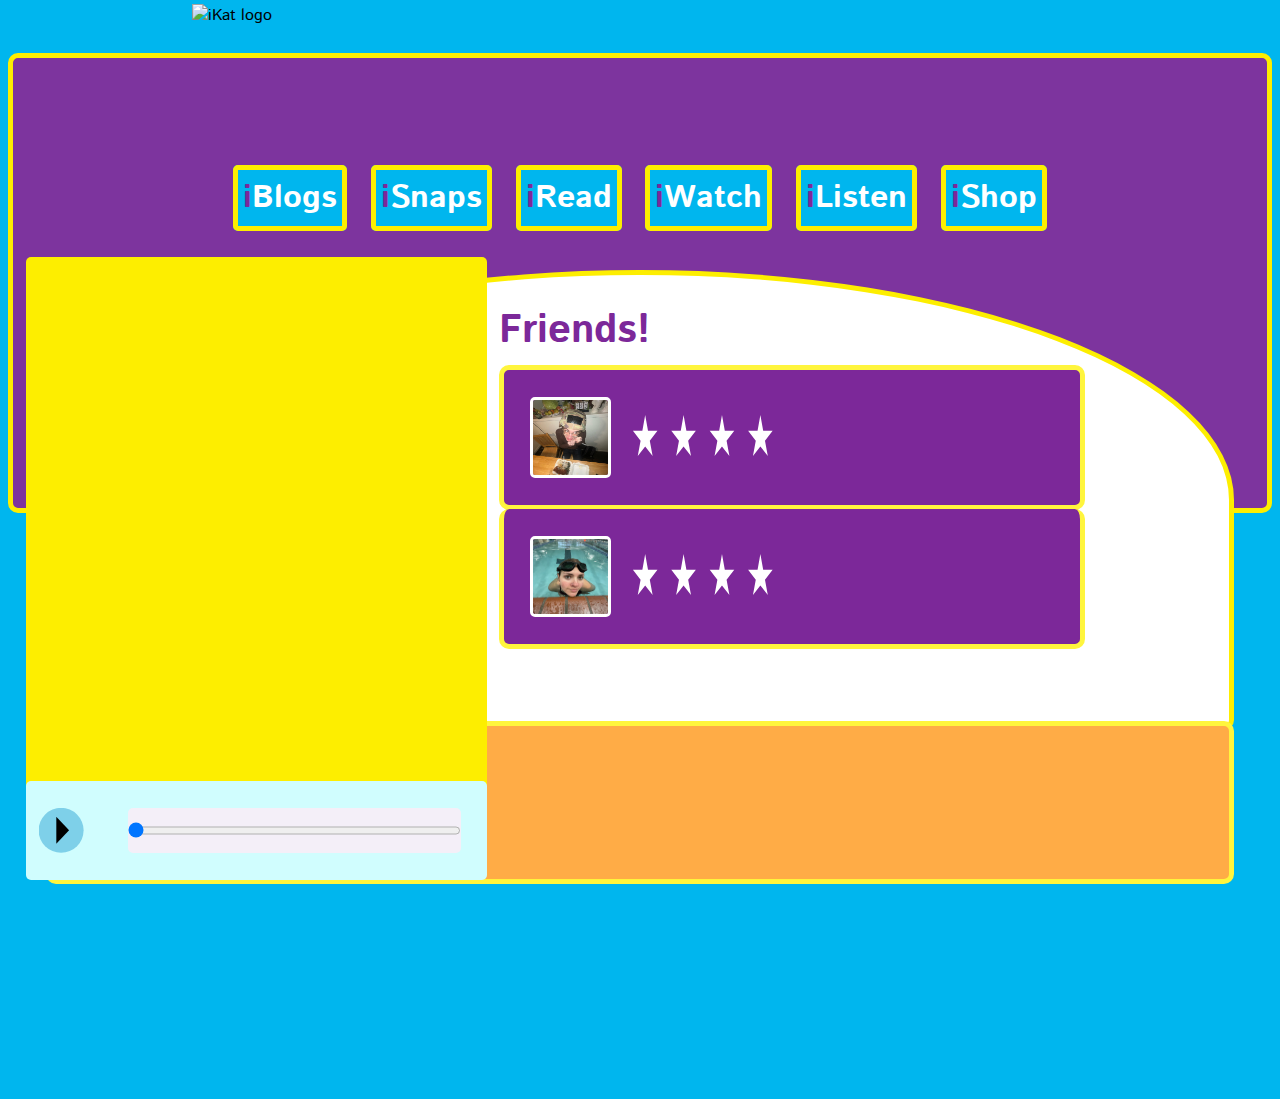
==== index.html @ 9405e488 "commit" ====
<!DOCTYPE html>
<!--[if lt IE 7]>      <html class="no-js lt-ie9 lt-ie8 lt-ie7"> <![endif]-->
<!--[if IE 7]>         <html class="no-js lt-ie9 lt-ie8"> <![endif]-->
<!--[if IE 8]>         <html class="no-js lt-ie9"> <![endif]-->
<!--[if gt IE 8]>      <html class="no-js"> <!--<![endif]-->
<html>
    <head>
        <meta charset="utf-8">
        <meta http-equiv="X-UA-Compatible" content="IE=edge">
        <title></title>
        <meta name="description" content="">
        <meta name="viewport" content="width=device-width, initial-scale=1">
        <link rel="stylesheet" href="stylesheet.css">
        <link rel="preconnect" href="https://fonts.googleapis.com">
<link rel="preconnect" href="https://fonts.gstatic.com" crossorigin>
<link href="https://fonts.googleapis.com/css2?family=Istok+Web:ital,wght@0,400;0,700;1,400;1,700&display=swap" rel="stylesheet">
    </head>
    <body>
    <header>
        <div id="ikat-container">
            <div id="ikat-logo">
                <img src="" alt="iKat logo">
            </div>
        <nav id="ikat-nav">
            <a href="#"><span style="color: #7C2899";>i</span>Blogs</a>
            <a href="#"><span style="color: #7C2899";>i</span>Snaps</a>
            <a href="#"><span style="color: #7C2899";>i</span>Read</a>
            <a href="#"><span style="color: #7C2899";>i</span>Watch</a>
            <a href="#"><span style="color: #7C2899";>i</span>Listen</a>
            <a href="#"><span style="color: #7C2899";>i</span>Shop</a>
        </nav>
        </div>
    </header>    
        
    <section>
        <div id="video">
            <video id="gvlog">
                <source src="img/gvlog.mp4" type="video/mp4">
            </video>
            <div id="video-controls">
                <div id="play-button">
                    <div id="play-triangle"></div>
                </div>
                <div id="stop-button">
                    <div id="stop-square"></div>
                </div>
                <div id="scroll">
                    <input id="seekslider" type="range" min="0" max="100" value="0" step="1">
                </div>
            </div>
             </div>
             <h1 id="friends"><span style="color: #7C2899;">Friends!</span></h1>
             <div id="friend1">
                <img id="friend1-photo" src="img/friend1.jpg" alt="friend 1" style="height: 75px; width: 75px"> 
                <div class="position1 star"></div>
                <div class="position2 star"></div>
                <div class="position3 star"></div>
                <div class="position4 star"></div>
             </div>
             <div id="friend2">
                <img id="friend2-photo" src="img/friend3.jpg" alt="friend 2" style="height: 75px; width: 75px"> 
                <div class="position1 star"></div>
                <div class="position2 star"></div>
                <div class="position3 star"></div>
                <div class="position4 star"></div>
             </div>
             </div>
    </section>
    
    <footer>
        <div id="four-stars"></div>
    </footer>

    <script>

        var vlog = document.getElementById('gvlog');
        var playButton = document.getElementById('play-button');
        var stopButton = document.getElementById('stop-button');
        var seekslider = document.getElementById('seekslider');

        playButton.addEventListener('click', () => {
            vlog.play();
        });

        stopButton.addEventListener('click', () => {
            vlog.pause();
        });

        vlog.addEventListener('timeupdate', () => {
            var nt = vlog.currentTime * (100 / gvlog.duration);
            seekslider.value = nt;
        });

        seekslider.addEventListener('change', () => {
            var seekto = vlog.duration * (seekslider.value / 100);
            vlog.currentTime = seekto;
        }); 

    </script>

    </body>
</html>
---- stylesheet.css ----
body {
    font-family: Istok Web, sans-serif;
    background-color: #00b6ee;
    overflow: hidden;
}

#ikat-container {
    position: relative;
    background-color: #7D349E;
    height: 50vh;
    border: 5px solid #FDEE00;
    border-radius: 10px;
    top: 5vh;
    margin: 0 3 vw;
}

#ikat-logo {
    position: absolute;
    width: 20vw;
    height: 18vh;
    top: -6vh;
    left: 14vw;
}

#ikat-nav {
    position: absolute;
    text-align: center;
    margin: 0 auto;
    right: 0;
    left: 0;
    top: 13vh;
    font-size: 2em;
}

a {
    color: white;
    text-decoration: none;
    border: 5px solid #FDEE00;
    border-radius: 5px;
    padding: 5px;
    background-color: #00b6ee;
    font-weight: bold;
    margin: 0 0.5vw
}

section {
    position:relative;
    background-color: white;
    height: 50vh;
    border: 5px solid #FDEE00;
    border-radius: 50% 50% 10px 10px;
    margin: 0 3vw;
    bottom: 22vh;
}

#video {
    position: absolute;
    background-color: #FDEE00;
    top: -2vh;
    z-index: 2;
    height: 64.2vh;
    width: 36vw;
    border-radius: 5px;
    left: -2vw;

}

 #gvlog {
    position: absolute;
    object-fit: cover;
    width: 35vw;
    height: 55vh;
    margin: 0 auto;
    left: 0;
    right: 0;
    top: 2vh;
    outline: none;
 }

 #video-controls {
    position: absolute;
    background-color: #D0FDFE;
    border-radius: 5px;
    width: 36vw;
    height: 11vh;
    bottom: -5vh;
    margin: 0 auto;
    left: 0;
    right: 0;

 }

 #stopbutton {
    position: absolute;
    top: 0;
    bottom: 0;
    margin: auto 0;
    clip-path: circle(50% at 50% 50%);
    height: 5vh;
    width: 5vh;
    background-color: #7ED0E9;
    left: 4vw;
 }

 #play-triangle {
    clip-path: polygon(100% 50%, 0 0, 0 100%);
    background-color: black;
    height: 3vh;
    width: 1vw;
    position: absolute;
    top: 0;
    bottom: 0;
    right: 0;
    left: .25vw;
    margin: auto auto;
 }

 #play-button {
    position: absolute;
    top: 0;
    bottom: 0;
    margin: auto 0;
    left: 1vw;
    clip-path: circle(50% at 50% 50%);
    height: 5vh;
    width: 5vh;
    background-color: #7ED0E9;
 }

 #stop-square {
    background-color: black;
    height: 2vh;
    width: 1vw;
    position: absolute;
    top: 0;
    bottom: 0;
    right: 0;
    left: 0;
    margin: auto auto;
 }

 #play-button:hover, #stop-button:hover {
    cursor: pointer;
 }

 #scroll {
    position: absolute;
    border-radius: 5px;
    background-color: #F4EFF8;
    width: 26vw;
    height: 5vh;
    top: 0;
    bottom: 0;
    right: 2vw;
    margin: auto 0;
 }

 #seekslider {
    position: absolute;
    background-color: #3A81FF;
    width: 100%;
    margin: auto 0;
    top: 0;
    bottom: 0;
 }

#friends {
    position: absolute;
    left: 35vw;
    font-size: 2.5em;
}

 #friend1 {
    position: absolute;
    background-color: #7C2899;
    width: 45vw;
    height: 15vh;
    left: 35vw;
    top: 10vh;
    border: 5px solid #fff53d;
    border-radius: 10px;
 }

 #friend1-photo {
    position: absolute;
    margin: auto 0;
    top: 0;
    bottom: 0;
    left: 2vw;
    border: 3px solid white;
    border-radius: 5px;
 }

 #friend2 {
    position: absolute;
    background-color: #7C2899;
    width: 45vw;
    height: 15vh;
    left: 35vw;
    top: 26vh;
    border: 5px solid #fff53d;
    border-top: none;
    border-radius: 10px;
 }

 #friend2-photo {
    position: absolute;
    margin: auto 0;
    top: 0;
    bottom: 0;
    left: 2vw;
    border: 3px solid white;
    border-radius: 5px;
 }

 .star {
    position: absolute;
    clip-path: polygon(50% 0%, 61% 35%, 98% 35%, 68% 57%, 79% 91%, 50% 70%, 21% 91%, 32% 57%, 2% 35%, 39% 35%);
    background-color: white;
    height: 5vh;
    width: 2vw;
    left: 10vw;
 }

 .position1 {
    position: absolute;
    margin: auto 0;
    top: 0;
    bottom: 0;
}

.position2 {
    position: absolute;
    margin: auto 3vw;
    top: 0;
    bottom: 0;
}

.position3 {
    position: absolute;
    margin: auto 6vw;
    top: 0;
    bottom: 0;
}

.position4 {
    position: absolute;
    margin: auto 9vw;
    top: 0;
    bottom: 0;
}

footer {
    position: relative;
    background-color: #FFAC46;
    height: 17vh;
    bottom: 23vh;
    border: 5px solid #fff53d;
    border-radius: 10px;
    margin: 0 3vw;
}
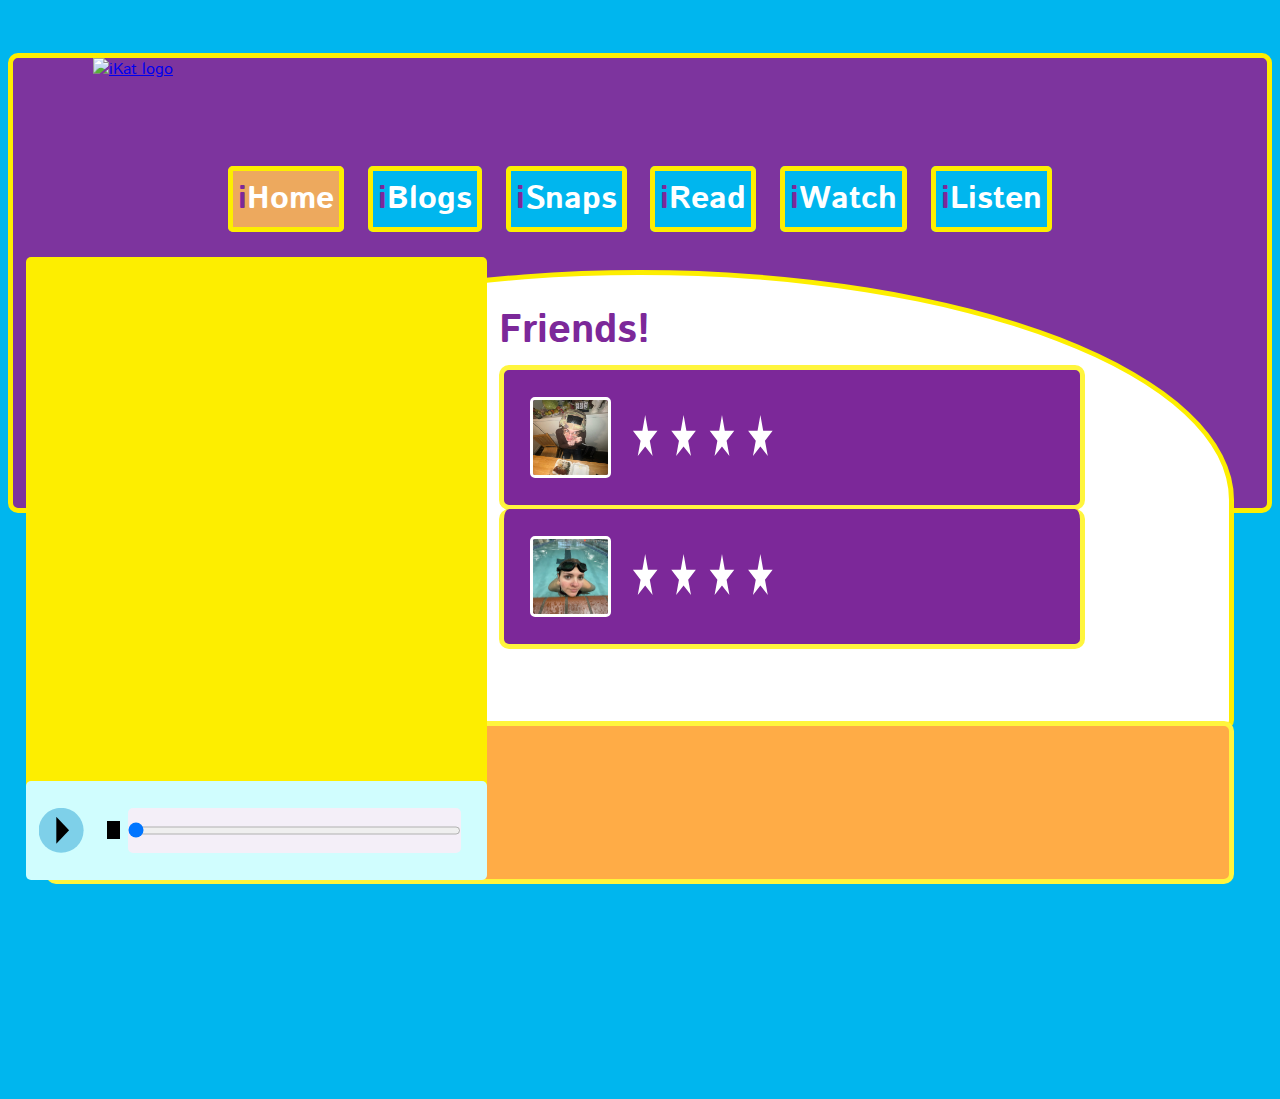
==== commit f4be6fc8: "nav change" ====
--- a/index.html
+++ b/index.html
@@ -19,15 +19,15 @@
     <header>
         <div id="ikat-container">
             <div id="ikat-logo">
-                <img src="" alt="iKat logo">
+                <a href="index.html"><img src="img/ikat_logo.png" alt="iKat logo"></a>
             </div>
         <nav id="ikat-nav">
-            <a href="#"><span style="color: #7C2899";>i</span>Blogs</a>
-            <a href="#"><span style="color: #7C2899";>i</span>Snaps</a>
-            <a href="#"><span style="color: #7C2899";>i</span>Read</a>
-            <a href="#"><span style="color: #7C2899";>i</span>Watch</a>
-            <a href="#"><span style="color: #7C2899";>i</span>Listen</a>
-            <a href="#"><span style="color: #7C2899";>i</span>Shop</a>
+            <a href="index.html" id = "home-link"><span style="color: #7C2899";>i</span>Home</a>
+            <a href="blogs.html" id = "blogs-blue"><span style="color: #7C2899";>i</span>Blogs</a>
+            <a href="snaps.html" id = "snaps-blue"><span style="color: #7C2899";>i</span>Snaps</a>
+            <a href="read.html" id = "read-blue"><span style="color: #7C2899";>i</span>Read</a>
+            <a href="watch.html" id = "watch-blue"><span style="color: #7C2899";>i</span>Watch</a>
+            <a href="listen.html" id = "listen-blue"><span style="color: #7C2899";>i</span>Listen</a>
         </nav>
         </div>
     </header>    
--- a/stylesheet.css
+++ b/stylesheet.css
@@ -15,11 +15,16 @@
 }
 
 #ikat-logo {
-    position: absolute;
-    width: 20vw;
-    height: 18vh;
-    top: -6vh;
-    left: 14vw;
+   position: absolute;
+   top: 0rem;
+   left: 5rem;
+   width: 32.8125rem;
+   height: 10.0625rem;
+
+}
+
+#ikat-logo img {
+   width: 80%; 
 }
 
 #ikat-nav {
@@ -28,11 +33,133 @@
     margin: 0 auto;
     right: 0;
     left: 0;
-    top: 13vh;
-    font-size: 2em;
-}
-
-a {
+    top: 7.4rem;
+    font-size: 2em;    
+}
+
+#blogs-link {
+   color: white;
+   text-decoration: none;
+   border: 5px solid #FDEE00;
+   border-radius: 5px;
+   padding: 5px;
+   background-color: #EDA95E;
+   font-weight: bold;
+   margin: 0 0.5vw
+}
+
+#blogs-blue {
+    color: white;
+    text-decoration: none;
+    border: 5px solid #FDEE00;
+    border-radius: 5px;
+    padding: 5px;
+    background-color: #00b6ee;
+    font-weight: bold;
+    margin: 0 0.5vw
+}
+
+#snaps-blue {
+   color: white;
+    text-decoration: none;
+    border: 5px solid #FDEE00;
+    border-radius: 5px;
+    padding: 5px;
+    background-color: #00b6ee;
+    font-weight: bold;
+    margin: 0 0.5vw
+}
+
+#snaps-link {
+   color: white;
+   text-decoration: none;
+   border: 5px solid #FDEE00;
+   border-radius: 5px;
+   padding: 5px;
+   background-color: #EDA95E;
+   font-weight: bold;
+   margin: 0 0.5vw
+}
+
+#read-link {
+   color: white;
+   text-decoration: none;
+   border: 5px solid #FDEE00;
+   border-radius: 5px;
+   padding: 5px;
+   background-color: #EDA95E;
+   font-weight: bold;
+   margin: 0 0.5vw
+}
+
+#read-blue {
+    color: white;
+    text-decoration: none;
+    border: 5px solid #FDEE00;
+    border-radius: 5px;
+    padding: 5px;
+    background-color: #00b6ee;
+    font-weight: bold;
+    margin: 0 0.5vw
+}
+
+#watch-link {
+   color: white;
+   text-decoration: none;
+   border: 5px solid #FDEE00;
+   border-radius: 5px;
+   padding: 5px;
+   background-color: #EDA95E;
+   font-weight: bold;
+   margin: 0 0.5vw
+}
+
+#watch-blue {
+    color: white;
+    text-decoration: none;
+    border: 5px solid #FDEE00;
+    border-radius: 5px;
+    padding: 5px;
+    background-color: #00b6ee;
+    font-weight: bold;
+    margin: 0 0.5vw
+}
+
+
+#listen-link {
+   color: white;
+   text-decoration: none;
+   border: 5px solid #FDEE00;
+   border-radius: 5px;
+   padding: 5px;
+   background-color: #EDA95E;
+   font-weight: bold;
+   margin: 0 0.5vw
+}
+
+#listen-blue {
+    color: white;
+    text-decoration: none;
+    border: 5px solid #FDEE00;
+    border-radius: 5px;
+    padding: 5px;
+    background-color: #00b6ee;
+    font-weight: bold;
+    margin: 0 0.5vw
+}
+
+#home-link {
+   color: white;
+   text-decoration: none;
+   border: 5px solid #FDEE00;
+   border-radius: 5px;
+   padding: 5px;
+   background-color: #EDA95E;
+   font-weight: bold;
+   margin: 0 0.5vw
+}
+
+#home-blue {
     color: white;
     text-decoration: none;
     border: 5px solid #FDEE00;
@@ -91,15 +218,14 @@
  }
 
  #stopbutton {
-    position: absolute;
-    top: 0;
-    bottom: 0;
-    margin: auto 0;
-    clip-path: circle(50% at 50% 50%);
-    height: 5vh;
-    width: 5vh;
-    background-color: #7ED0E9;
-    left: 4vw;
+   clip-path: circle(50% at 50% 50%);background-color: #0a303c;
+    position: absolute;
+    top: 0;
+    bottom: 0;
+    margin: auto 0;
+    width: 1vw;
+    top: 0;
+    bottom: 0;
  }
 
  #play-triangle {
@@ -134,9 +260,8 @@
     position: absolute;
     top: 0;
     bottom: 0;
-    right: 0;
-    left: 0;
-    margin: auto auto;
+    left: 5.1rem;
+    margin: auto 0;
  }
 
  #play-button:hover, #stop-button:hover {
@@ -163,6 +288,34 @@
     top: 0;
     bottom: 0;
  }
+
+#blogs-title {
+   position: absolute;
+    left: 25rem;
+    font-size: 2.5em;
+}
+
+#first-blog {
+   position: absolute;
+   background-color: #7C2899;
+   padding: 0.7rem;
+   width: 59rem;
+   height: 19.2rem;
+   left: 23rem;
+   top: 10vh;
+   border: 5px solid #fff53d;
+   border-radius: 10px;
+}
+
+h1 {
+   color: #FDEE00;
+   font-size: 2rem;
+}
+
+p {
+   color: white;
+   font-size: 1.5rem;
+}
 
 #friends {
     position: absolute;
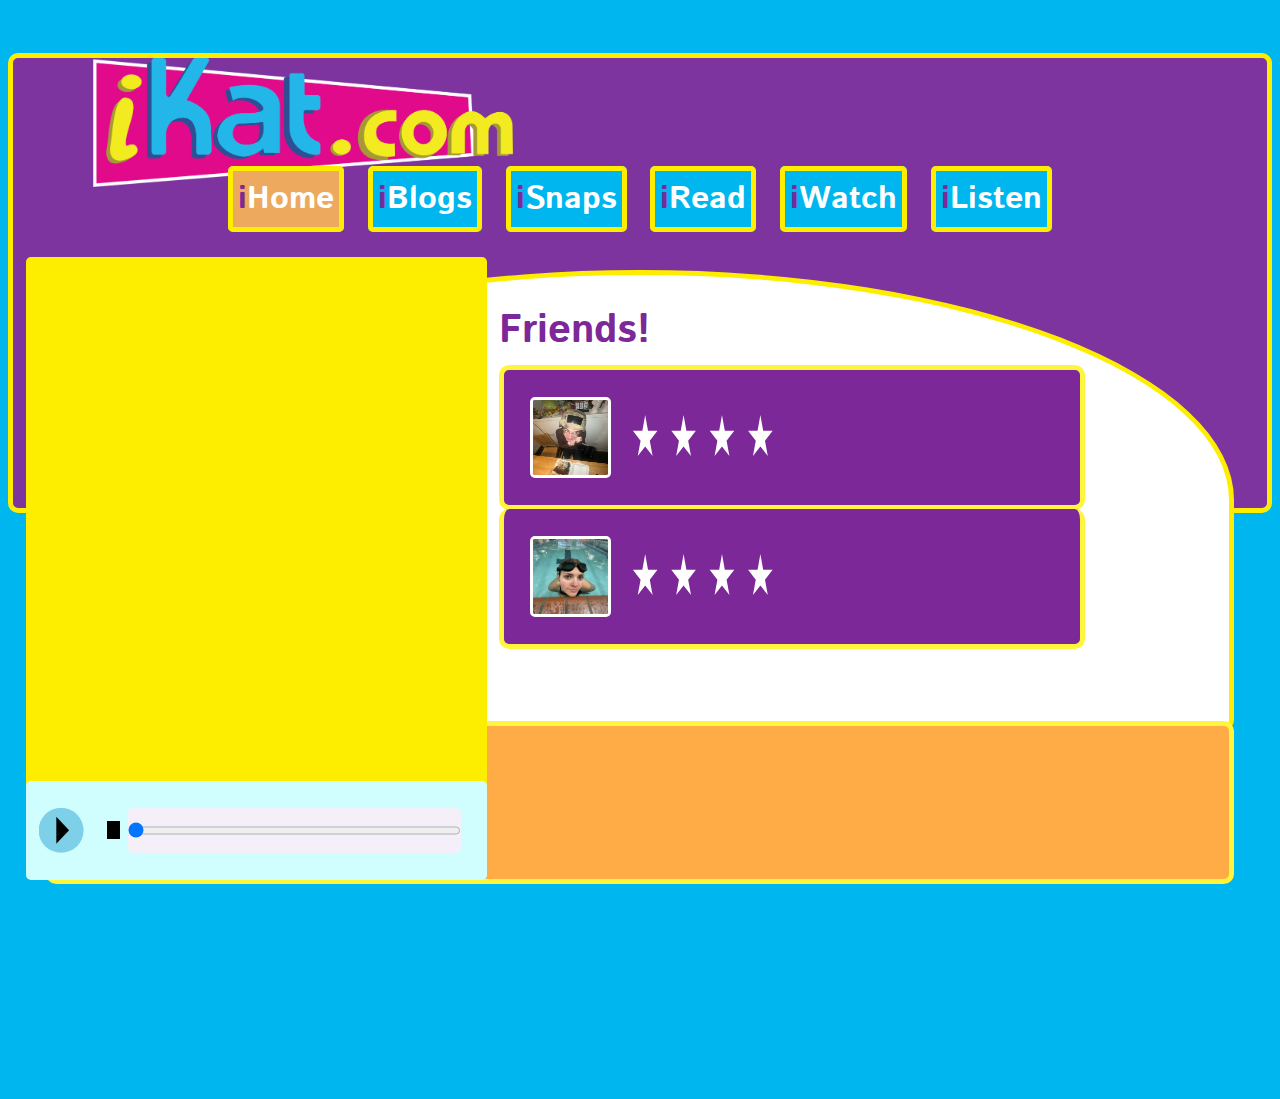
==== commit e293b199: "logo fixed" ====
--- a/index.html
+++ b/index.html
@@ -19,7 +19,7 @@
     <header>
         <div id="ikat-container">
             <div id="ikat-logo">
-                <a href="index.html"><img src="img/ikat_logo.png" alt="iKat logo"></a>
+                <a href="index.html"><img src="img/ikat_logo.svg" alt="iKat logo"></a>
             </div>
         <nav id="ikat-nav">
             <a href="index.html" id = "home-link"><span style="color: #7C2899";>i</span>Home</a>
--- a/stylesheet.css
+++ b/stylesheet.css
@@ -171,7 +171,7 @@
 }
 
 section {
-    position:relative;
+    position: relative;
     background-color: white;
     height: 50vh;
     border: 5px solid #FDEE00;
@@ -217,16 +217,6 @@
 
  }
 
- #stopbutton {
-   clip-path: circle(50% at 50% 50%);background-color: #0a303c;
-    position: absolute;
-    top: 0;
-    bottom: 0;
-    margin: auto 0;
-    width: 1vw;
-    top: 0;
-    bottom: 0;
- }
 
  #play-triangle {
     clip-path: polygon(100% 50%, 0 0, 0 100%);
@@ -253,6 +243,19 @@
     background-color: #7ED0E9;
  }
 
+ #stopbutton {
+   position: absolute;
+   top: 0;
+   bottom: 0;
+   margin: auto 0;
+   left: 5.1rem;
+   clip-path: circle(50% at 50% 50%);
+   height: 5vh;
+   width: 5vh;
+   background-color: #7ED0E9;
+   
+}
+
  #stop-square {
     background-color: black;
     height: 2vh;
@@ -288,6 +291,7 @@
     top: 0;
     bottom: 0;
  }
+
 
 #blogs-title {
    position: absolute;
@@ -403,6 +407,245 @@
     bottom: 0;
 }
 
+/* Snaps Flexbox */
+
+.snaps_pictures img {
+   max-width: 75%;
+}
+
+.snaps_pictures p {
+   color:#00b6ee;
+   top: 3rem;
+}
+
+.snaps_pictures {
+   margin: auto;
+   margin-top: 7rem;
+   width: 85%; 
+   height: 68%;
+   display: flex;
+   flex-direction: row;
+   flex-wrap: nowrap;
+}
+
+.snap_1 {
+    border: 7px solid #99CA3C;
+    padding: 1rem;
+    margin: 5px;
+    text-align: center;
+    width: 15%; 
+}
+
+.snap_2 {
+    border: 7px solid #FDEE00;
+    padding: 1rem;
+    margin: 5px;
+    text-align: center;
+    width: 15%; 
+}
+
+.snap_3 {
+    border: 7px solid #00b6ee;
+    padding: 1rem;
+    margin: 5px;
+    text-align: center;
+    width: 15%; 
+}
+
+.snap_4 {
+    border: 7px solid #DE078B;
+    padding: 1rem;
+    margin: 5px;
+    text-align: center;
+    width: 15%; 
+}
+
+.snap_5 {
+   border: 7px solid #99CA3C;
+   padding: 1rem;
+   margin: 5px;
+   text-align: center;
+   width: 15%; 
+}
+
+.snap_6 {
+   border: 7px solid #FDEE00;
+   padding: 1rem;
+   margin: 5px;
+   text-align: center;
+   width: 15%; 
+}
+
+/*iRead Books sections*/
+
+#first-read {
+   position: absolute;
+   background-color: #7C2899;
+   padding: 0.7rem;
+   width: 20rem;
+   height: 18rem;
+   left: 15rem;
+   top: 6rem;
+   border: 7px solid #FDEE00;
+   border-radius: 10px;
+}
+
+#first-read img {
+   position: relative;
+   left: 6.9rem;
+   width: 35%;
+}
+
+#first-read h1{
+   position: relative;
+   right: 0.3rem;
+   font-size: 1.5rem;
+   text-align: center;
+   padding: 1rem;
+   margin: 5px;
+   margin-left: 2rem;
+}
+
+#first-read h1::first-line {
+   color: white; 
+}
+
+#second-read {
+   position: absolute;
+   background-color: #7C2899;
+   padding: 0.7rem;
+   width: 20rem;
+   height: 18rem;
+   left: 41.59rem;
+   top: 6rem;
+   border: 7px solid #FDEE00;
+   border-radius: 10px;
+}
+
+#second-read img {
+   position: relative;
+   left: 6.9rem;
+   width: 35%;
+}
+
+#second-read h1{
+   font-size: 1.5rem;
+   text-align: center;
+}
+
+#second-read h1::first-line {
+   color: white; 
+}
+
+#third-read {
+   position: absolute;
+   background-color: #7C2899;
+   padding: 0.7rem;
+   width: 20rem;
+   height: 18rem;
+   left: 68.5rem;
+   top: 6rem;
+   border: 7px solid #FDEE00;
+   border-radius: 10px;
+}
+
+#third-read img {
+   position: relative;
+   left: 6.9rem;
+   width: 33%;
+}
+
+#third-read h1{
+   font-size: 1.5rem;
+   text-align: center;
+}
+
+#third-read h1::first-line {
+   color: white; 
+}
+
+/*iWatch Films Movie Section*/
+
+#first-movie {
+   position: absolute;
+   background-color: #7C2899;
+   padding: 0.7rem;
+   width: 20rem;
+   height: 18rem;
+   left: 15rem;
+   top: 6rem;
+   border: 7px solid #FDEE00;
+   border-radius: 10px;
+}
+
+#first-movie img {
+   position: relative;
+   left: 6rem;
+   width: 40%;
+}
+
+#first-movie h1{
+   font-size: 1.5rem;
+   text-align: center;
+}
+
+#second-movie {
+   position: absolute;
+   background-color: #7C2899;
+   padding: 0.7rem;
+   width: 20rem;
+   height: 18rem;
+   left: 41.59rem;
+   top: 6rem;
+   border: 7px solid #FDEE00;
+   border-radius: 10px;
+}
+
+#second-movie h1{
+   font-size: 1.5rem;
+   text-align: center;
+}
+
+#second-movie img {
+   position: relative;
+   left: 6rem;
+   width: 40%;
+}
+
+#third-movie {
+   position: absolute;
+   background-color: #7C2899;
+   padding: 0.7rem;
+   width: 20rem;
+   height: 18rem;
+   left: 68.5rem;
+   top: 6rem;
+   border: 7px solid #FDEE00;
+   border-radius: 10px;
+}
+
+#third-movie h1{
+   font-size: 1.5rem;
+   text-align: center;
+}
+
+#third-movie img {
+   position: relative;
+   left: 6rem;
+   width: 40%;
+}
+
+/*Listen spotify page */
+#spotify {
+   position: absolute;
+   padding: 0.7rem;
+   width: 59rem;
+   height: 19.2rem;
+   left: 23rem;
+   top: 10vh;
+   border-radius: 10px;
+}
+
 footer {
     position: relative;
     background-color: #FFAC46;
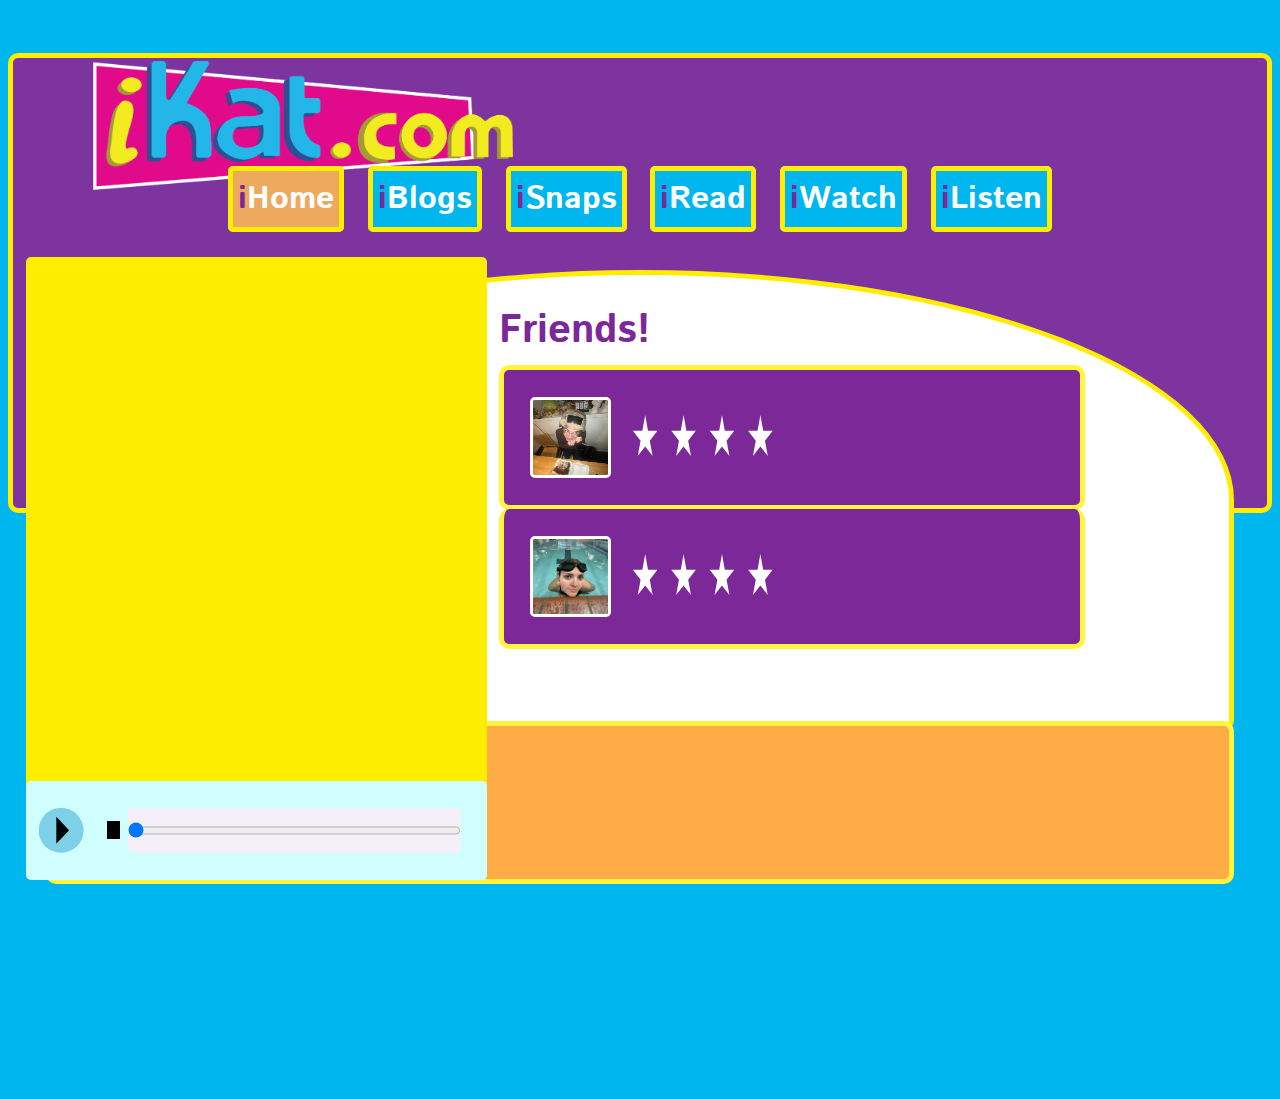
==== commit bc211062: "hovers" ====
--- a/index.html
+++ b/index.html
@@ -51,14 +51,16 @@
              </div>
              <h1 id="friends"><span style="color: #7C2899;">Friends!</span></h1>
              <div id="friend1">
-                <img id="friend1-photo" src="img/friend1.jpg" alt="friend 1" style="height: 75px; width: 75px"> 
+                <a href="https://dgsquared.github.io/maplevalley/">
+                <img id="friend1-photo" src="img/friend1.jpg" alt="friend 1" style="height: 75px; width: 75px"> </a>
                 <div class="position1 star"></div>
                 <div class="position2 star"></div>
                 <div class="position3 star"></div>
                 <div class="position4 star"></div>
              </div>
              <div id="friend2">
-                <img id="friend2-photo" src="img/friend3.jpg" alt="friend 2" style="height: 75px; width: 75px"> 
+                <a href="https://mspritchard.github.io/Indoor-Recess/index.html">
+                <img id="friend2-photo" src="img/friend3.jpg" alt="friend 2" style="height: 75px; width: 75px"> </a>
                 <div class="position1 star"></div>
                 <div class="position2 star"></div>
                 <div class="position3 star"></div>
--- a/stylesheet.css
+++ b/stylesheet.css
@@ -16,11 +16,14 @@
 
 #ikat-logo {
    position: absolute;
-   top: 0rem;
+   top: .2rem;
    left: 5rem;
    width: 32.8125rem;
    height: 10.0625rem;
-
+}
+
+#ikat-logo:hover {
+   transform: scale(1.04);
 }
 
 #ikat-logo img {
@@ -35,6 +38,10 @@
     left: 0;
     top: 7.4rem;
     font-size: 2em;    
+}
+
+#ikat-nav:hover {
+   transform: scale(1.04);
 }
 
 #blogs-link {
@@ -156,8 +163,13 @@
    padding: 5px;
    background-color: #EDA95E;
    font-weight: bold;
-   margin: 0 0.5vw
-}
+   margin: 0 0.5vw;
+   transition: transform 0.3s ease-in-out;
+}
+
+#home-blue:hover {
+   transform: scale(.2);
+  }
 
 #home-blue {
     color: white;
@@ -169,6 +181,7 @@
     font-weight: bold;
     margin: 0 0.5vw
 }
+
 
 section {
     position: relative;
@@ -231,7 +244,7 @@
     margin: auto auto;
  }
 
- #play-button {
+#play-button {
     position: absolute;
     top: 0;
     bottom: 0;
@@ -241,7 +254,7 @@
     height: 5vh;
     width: 5vh;
     background-color: #7ED0E9;
- }
+ } 
 
  #stopbutton {
    position: absolute;
@@ -292,6 +305,13 @@
     bottom: 0;
  }
 
+ #friend1:hover img {
+   transform: scale(1.2);
+}
+
+#friend2:hover img {
+   transform: scale(1.2);
+}
 
 #blogs-title {
    position: absolute;
@@ -413,8 +433,12 @@
    max-width: 75%;
 }
 
+.snaps_pictures img:hover {
+   transform: scale(1.1);
+}
+
 .snaps_pictures p {
-   color:#00b6ee;
+   color: white;
    top: 3rem;
 }
 
@@ -430,6 +454,7 @@
 
 .snap_1 {
     border: 7px solid #99CA3C;
+    background-color: #7C2899;
     padding: 1rem;
     margin: 5px;
     text-align: center;
@@ -438,6 +463,7 @@
 
 .snap_2 {
     border: 7px solid #FDEE00;
+    background-color: #7C2899;
     padding: 1rem;
     margin: 5px;
     text-align: center;
@@ -446,6 +472,7 @@
 
 .snap_3 {
     border: 7px solid #00b6ee;
+    background-color: #7C2899;
     padding: 1rem;
     margin: 5px;
     text-align: center;
@@ -454,6 +481,7 @@
 
 .snap_4 {
     border: 7px solid #DE078B;
+    background-color: #7C2899;
     padding: 1rem;
     margin: 5px;
     text-align: center;
@@ -462,6 +490,7 @@
 
 .snap_5 {
    border: 7px solid #99CA3C;
+   background-color: #7C2899;
    padding: 1rem;
    margin: 5px;
    text-align: center;
@@ -470,6 +499,7 @@
 
 .snap_6 {
    border: 7px solid #FDEE00;
+   background-color: #7C2899;
    padding: 1rem;
    margin: 5px;
    text-align: center;
@@ -494,6 +524,10 @@
    position: relative;
    left: 6.9rem;
    width: 35%;
+}
+
+#first-read img:hover {
+   transform: scale(1.1);
 }
 
 #first-read h1{
@@ -528,6 +562,10 @@
    width: 35%;
 }
 
+#second-read img:hover {
+   transform: scale(1.1);
+}
+
 #second-read h1{
    font-size: 1.5rem;
    text-align: center;
@@ -555,6 +593,10 @@
    width: 33%;
 }
 
+#third-read img:hover {
+   transform: scale(1.1);
+}
+
 #third-read h1{
    font-size: 1.5rem;
    text-align: center;
@@ -584,6 +626,10 @@
    width: 40%;
 }
 
+#first-movie img:hover {
+   transform: scale(1.1);
+}
+
 #first-movie h1{
    font-size: 1.5rem;
    text-align: center;
@@ -612,6 +658,10 @@
    width: 40%;
 }
 
+#second-movie img:hover {
+   transform: scale(1.1);
+}
+
 #third-movie {
    position: absolute;
    background-color: #7C2899;
@@ -633,6 +683,10 @@
    position: relative;
    left: 6rem;
    width: 40%;
+}
+
+#third-movie img:hover {
+   transform: scale(1.1);
 }
 
 /*Listen spotify page */
